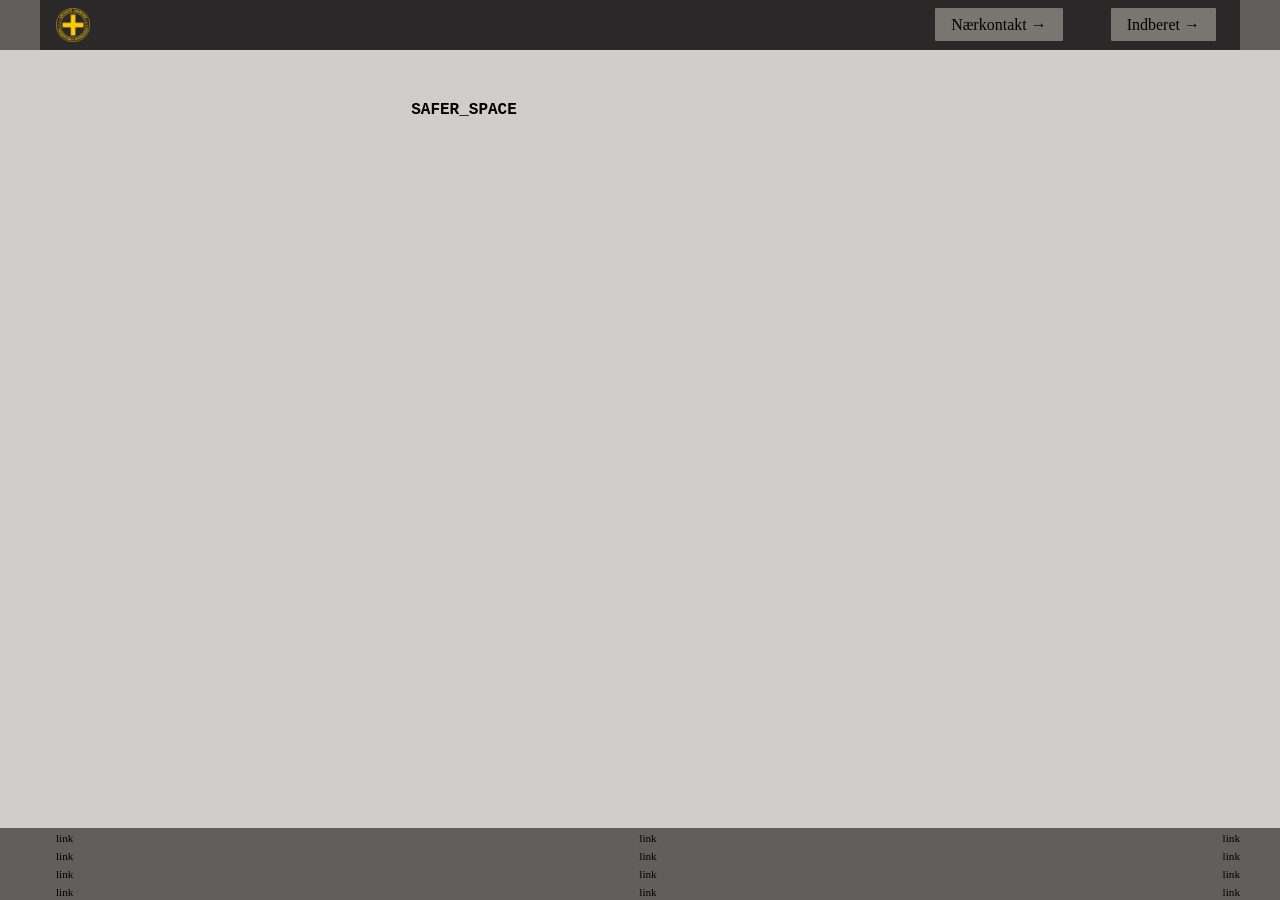
==== index.html @ 5612ad11 "Add files via upload" ====
<!DOCTYPE html>
<html lang="da">

<head>
  <meta charset="UTF-8">
  <meta name="viewport" content="width=device-width, initial-scale=1.0">
  <link rel="stylesheet" href="css/custom.css">
  <link rel="stylesheet" href="css/fonts.css">
  <link rel="stylesheet" href="css/general.css">
  <link rel="stylesheet" href="css/layout.css">
  <link rel="stylesheet" href="css/burger.css">
  <link rel="stylesheet" href="css/cards.css">
  <link rel="stylesheet" href="css/infographic.css">
  <link rel="icon" type="image/png" href="img/fav.png">
  <title>Emergency Site</title>
</head>

<body id="frontpage">
  <header>
    <nav>
      <div id="logotype-wrapper" class="logo">
        <a href="index.html"> <img src="img/ANTIDOTE_LOGO_300x300.png" alt="logo"> </a>
      </div>
      <ul class="menu">
        <li><a class="menuItem" href="instruction.html">Nærkontakt</a></li>
        <li><a class="menuItem" href="register.html">Indberet</a></li>
      </ul>
      <button class="burger">
        <span class="line"></span>
        <span class="line"></span>
        <span class="line"></span>
      </button>
    </nav>
  </header>

  <main>
    <h1>SAFER_SPACE</h1>
  </main>

  <footer>
    <nav>
      <ul>
        <li><a href="#">link</a></li>
        <li><a href="#">link</a></li>
        <li><a href="#">link</a></li>
        <li><a href="#">link</a></li>
      </ul>
      <ul>
        <li><a href="#">link</a></li>
        <li><a href="#">link</a></li>
        <li><a href="#">link</a></li>
        <li><a href="#">link</a></li>
      </ul>
      <ul>
        <li><a href="#">link</a></li>
        <li><a href="#">link</a></li>
        <li><a href="#">link</a></li>
        <li><a href="#">link</a></li>
      </ul>
    </nav>
  </footer>

</body>
<script src="js/burger.js"></script>


</html>
---- css/custom.css ----
:root {
  /* Background color */
  --color-bg: #cfceca;

  /* Header background color */
  --color-head-bg: #625e5c;

  /* Logotype */
  --color-logotype-bg: #2a2828;
  --color-text-logotype: #c1bfb8;
  --font-logotype-size: 1rem;

  /* Global menu */
  --color-menu-bg: #2a2828;
  /* Links */
  --color-link-bg: #78766e;
  --color-link-hover: #fff;
  --color-link-active: #99958f;
  --border-radius-links: 1px;

  /* Headlines (size)*/
  --font-h1-size: 1rem;
  --font-h2-size: 1rem;
  --font-h3-size: 1rem;

  --headline2-size: 1rem;
  --headline3-size: 1rem;
  --font-sub1-size: 1rem;

  /* Headlines (color) */
  --color-headline-bg: #4b4545;

  /* Tekst */
  --color-text: #000;
  --color-text-inverted: #cdccc4;

  /* Andet tekst */
  --followup-text-size: 1rem;

  /*  Margins */
  --margin-head-bottom: 5px;

  /* Borders */
  --border-radius: 5px;

  /* Cards */
  --color-card-bg: #e3e1d8;
  --color-card-bg-inverted: #4d4e4f;
  --color-cta-card-bg: #847f7e;
  --color-cta-card-bg-inverted: #c0bfb9;

  /* Fonts & font weights*/
  --font-family-sans: ui-sans-serif;
  --font-weight-bold: 700;
  --font-weight-medium: 500;
  --font-weight-regular: 300;
  --font-weight-light: 200;

  /* Infographics background colors*/
  --color-info-bg: #676161;
}
---- css/fonts.css ----
@font-face {
  font-family: "Rubik";
  src: url("../fonts/Rubik-VariableFont_wght.woff2") format("woff2-variations"),
    url("/fonts/Rubik-Regular.woff") format("woff");
  font-weight: 200 700;
  font-style: normal;
}
---- css/general.css ----
* {
  margin: 0;
  padding: 0;
  box-sizing: border-box;
}
body {
  font-family: var(--font-family-sans);
  color: var(--color-text);
  background-color: var(--color-bg);
}
header {
  height: min-content;
  background-color: var(--color-head-bg);
}

.logo {
  max-width: 50px;
  max-height: 50px;
}

#main-disclamer {
  height: 225px;
  background-color: var(--color-head-bg);
  display: flex;
  justify-content: flex-start;
  align-items: center;
  padding-left: 2rem;
  padding-bottom: 2%;
  margin-bottom: var(--margin-head-bottom);
}
#main-disclamer-content {
  display: flex;
  column-gap: 1rem;
}
main section {
  padding: 20px;
  border-radius: var(--border-radius);
}
h1 {
  font-size: var(--font-h1-size);
  font-weight: var(--font-weight-bold);
  color: black;
  margin: 5px 0;
  line-height: 1.3rem;
  text-align: center;
  font-family: "Courier New", Courier, monospace;
  margin-top: 50px;
}

#instruction h1,
#register h1 {
  margin: 40px 0 20px 0;
  padding: 15px 30px;
  background-color: var(--color-head-bg);
  font-size: var(--font-h2-size);
}
#instruction p {
  grid-column: 1/-1;
  margin-bottom: 20px;
  font-size: var(--font-h2-size);
  line-height: 1.5rem;
}
.sub {
  font-size: var(--font-sub1-size);
  font-weight: var(--font-weight-light);
  color: var(--color-text-inverted);
}
h2 {
  font-size: var(--headline2-size);
}
h3 {
  font-size: var(--headline3-size);
}
main > h1 {
  width: calc(80% - 6rem);
}
/* NAVIGATION STRUCTURES */
header > nav {
  height: 100%;
  background-color: var(--color-menu-bg);
}
nav ul {
  list-style: none;
}
a {
  font-family: var(--font-family-sans);
}
nav a {
  text-decoration: none;
  color: var(--color-text);
}
/* Måske skal du lave en ny regel for logotype-wrapper, når du har lavet din logotype */

/* logo */

.logo {
  flex: 0 0 auto;
}

#logotype-wrapper {
  background-color: var(--color-logotype-bg);
  display: flex;
  justify-content: flex-start;
  align-items: center;
  height: 3.6rem;
}

#logotype-wrapper > a {
  display: flex;
  align-items: center;
  height: 100%;
  width: max-content;
  margin-left: 1rem;
}

#logotype-wrapper img {
  display: block;
  height: 2.4rem;
  width: auto;
  max-width: 100%;
  object-fit: contain;
}

/* Global menu */
header nav li a {
  margin: 1.5rem;
  background-color: var(--color-link-bg);
  color: var(--color-text);
  font-size: var(--followup-text-size);
  padding: 0.5rem 1rem;
  border-radius: var(--border-radius-links);
}
/* Pilen efter menu-tekst */
header > nav li > a:after {
  content: " \2192";
}
/* Global menu hover effekt - Lav den om til det, du synes */
nav a:hover {
  background-color: var(--color-link-hover);
}
nav a:active {
  background-color: var(--color-link-active);
}

/* FOOTER */
footer {
  background-color: var(--color-head-bg);
}

footer a {
  font-size: 0.7rem;
}
---- css/layout.css ----
/* LAYOUT FOR MAIN CONTENT */
body {
  display: grid;
  grid-template-rows: auto 1fr auto;
  min-height: 100vh;
  margin: 0 auto;
}
main {
  display: grid;
  row-gap: 1rem;
}
main > *:not(:first-child) {
  margin: 0 1rem;
}
main {
  grid-template-rows: min-content min-content 1fr min-content;
}
#instruction main {
  grid-template-rows: min-content min-content min-content 1fr min-content;
}
/* LAYOUT FOR HEADER AND FOOTER */
footer {
  display: grid;
  grid-template-columns: 1fr minmax(300px, 1200px) 1fr;
}

header {
  grid-row: 1;
  display: grid;
  grid-template-columns: 1fr minmax(300px, 1200px) 1fr;
}
header nav,
footer nav {
  grid-column: 2 / 3;
  display: flex;
  justify-content: space-between;
  align-items: center;
}
header nav > * {
  flex: 1;
}
nav ul {
  display: flex;
  justify-content: flex-end;
  align-items: center;
}
header ul {
  height: 100%;
  width: clamp(175px, 50%, 300px);
}
footer ul {
  flex-direction: column;
  padding-left: 1rem;
}

/* LAYOUT FOR SECTIONS */

@media (width > 600px) {
  #instruction > main,
  #register > main {
    grid-template-columns: 5fr 3fr;
    grid-template-rows: auto auto 1fr auto;
  }

  .qr {
    order: 1;
  }

  h1 {
    grid-column: 1 / -1;
  }
}
---- css/burger.css ----
.burger {
  width: 30px;
  height: 20px;
  cursor: pointer;
}

.burger .line {
  display: block;
  width: 100%;
  height: 2px;
  background-color: rgb(255, 217, 0);
  margin-bottom: 5px;
  transition: 0.2s linear;
}
.burger {
  display: none;
}
@media screen and (width < 800px) {
  .menu {
    display: none;
  }
  .logo {
    flex: 0 0 50vw;
  }
  .burger {
    display: block;
    background-color: transparent;
    border: 0;
    flex: 0 0 auto;
    margin: 0 20px;
  }
  .burger.active .line:nth-child(1) {
    transform: rotate(45deg) translate(5px, 5px);
    transition: 0.2s linear;
  }
  .burger.active .line:nth-child(2) {
    opacity: 0;
    transition: 0.15s linear;
  }
  .burger.active .line:nth-child(3) {
    transform: rotate(-45deg) translate(5px, -5px);
    transition: 0.2s linear;
  }
  nav.active .menu {
    display: block;
    background-color: var(--color-menu-bg);
    position: absolute;
    top: 3.6rem;
    right: 0;
    width: clamp(200px, 50vw, 400px);
    z-index: 1;
    opacity: 0.8;
  }
  header > nav li > a:after {
    content: "";
  }
  nav.active .menu li {
    margin: 40px 20px;
    text-align: right;
  }
  nav.active .menu a {
    font-size: 24px;
  }
}
---- css/cards.css ----
.daily_card {
  background-color: var(--color-card-bg);
  display: grid;
  grid-template-columns: 3fr 5fr;
  gap: 10px;
  padding: 40px 0 40px 20px;
  border-radius: var(--border-radius);
  height: minmax(200px, min-content);
}
.daily_text {
  display: grid;
  grid-template-rows: repeat(3, min-content);
  gap: 10px;
}
.daily_text h2 {
  background-color: var(--color-headline-bg);
  color: var(--color-text-inverted);
  padding: calc(1.1rem / 1.5) 0 calc(1.1rem / 2) 1rem;
  margin: 0 0 0.5rem 0;
}
.daily_text p {
  padding-right: 2rem;
  margin: 0 0 1rem 0;
}
.daily_text .cta_btn {
  justify-self: left;
  width: 80%;
}
.daily_img {
  width: 100%;
  height: 100%;
  object-fit: cover;
}
.news_card {
  background-color: var(--color-card-bg);
  display: grid;
  gap: 0.4rem;
  padding: 1rem 0;
  height: minmax(300px, min-content);
}
.news_card:nth-child(2n) {
  background-color: var(--color-card-bg-inverted);
}
.news_card > * {
  padding: 0 1rem;
}
.news_card h3 {
  margin: 0.5rem 0 0 0;
}
.news_card p {
  margin: 0 0 1rem 0;
}
.news_card:first-child:before {
  content: "BREAKING NEWS";
  background-color: var(--color-headline-bg);
  color: var(--color-text);
  font-size: var(--font-h3-size);
  font-weight: var(--font-weight-medium);
  text-align: center;
  line-height: 1rem;
  padding: calc(1.1rem / 1.5) 0 calc(1.1rem / 2) 0;
}
.news_card:first-child {
  border-radius: var(--border-radius) var(--border-radius) 0 0;
}
.news_card:last-child {
  border-radius: 0 0 var(--border-radius) var(--border-radius);
}

.news_card .cta_btn {
  justify-self: center;
}
.cta_btn {
  display: inline-block;
  padding: 0.4rem 1rem;
  background-color: var(--color-cta-card-bg);
  color: var(--color-text-inverted);
  text-decoration: none;
  width: max-content;
  border-radius: var(--border-radius);
}
.news_card .cta_btn {
  background-color: var(--color-cta-card-bg);
}
.news_card:nth-of-type(2n) .cta_btn {
  background-color: var(--color-cta-card-bg-inverted);
  color: var(--color-text);
}
.cta_btn:after {
  content: "\2192";
  margin-left: 1rem;
}
---- css/infographic.css ----
#head-txt {
  fill: rgb(54, 54, 54);
}
.info-graphic,
.info-text {
  background-color: var(--color-info-bg);
  padding: 20px 0;
}
.info-graphic {
  border-radius: 0;
  margin: 60px auto 80px auto;
}
.info-text h2 {
  line-height: 3rem;
  text-align: center;
  background-color: var(--color-headline-bg);
  color: var(--color-text);
  margin-bottom: 1rem;
}
.info-text h3 {
  font-size: 0.8rem;
  line-height: 0.8rem;
  font-weight: 600;
  margin: 0;
  padding: 0;
}
.info-text > *:not(:first-child) {
  margin: 0 clamp(1rem, 10%, 7rem);
}
.info-text p {
  font-size: 0.8rem;
  line-height: 1.3;
  margin: 0 0 1.2rem 0;
  padding: 0;
}
.info-box {
  padding: 1.5rem 1rem 0.5rem 1rem;
  background-color: var(--color-card-bg);
}
.info-box:nth-of-type(2n) {
  background-color: var(--color-card-bg-inverted);
}

/* Awabs custom infographix */

.info-graphic {
  display: flex;
  justify-content: center;
  align-items: center;
  margin: 60px auto 80px auto;
  padding: 20px;
}

.infographic_img {
  display: block;
  width: 100%;
  max-width: 520px;
  height: auto;
  object-fit: contain;
}

/* js main infographic styling */
#ringtone {
  cursor: pointer;
}

#won {
  transition:
    transform 0.3s ease,
    background-color 0.3s ease,
    box-shadow 0.3s ease;
}

#won.active {
  background-color: rgba(246, 146, 32, 0.12);
  box-shadow: 0 0 0 2px #f69220 inset;
  border-radius: 12px;
  transform: scale(1.01);
}

/* BODY CSS */

/* clickable parts */
#head,
#chest {
  cursor: pointer;
}

/* keep the base body black */
/* base state: everything starts black */
#won svg path {
  fill: rgb(255, 187, 0);
  transition:
    fill 0.2s ease,
    opacity 0.2s ease;
}

/* lips hidden by default */
#lips path {
  opacity: 0;
}

/* head click -> original SVG head color */
#head.active-head path {
  fill: #ed2024;
}

/* chest click -> original SVG chest color */
#chest.active-chest path {
  fill: #9e1f63;
}

/* show lips when head is clicked */
#lips.visible-lips path {
  opacity: 1;
  fill: #662d91;
}
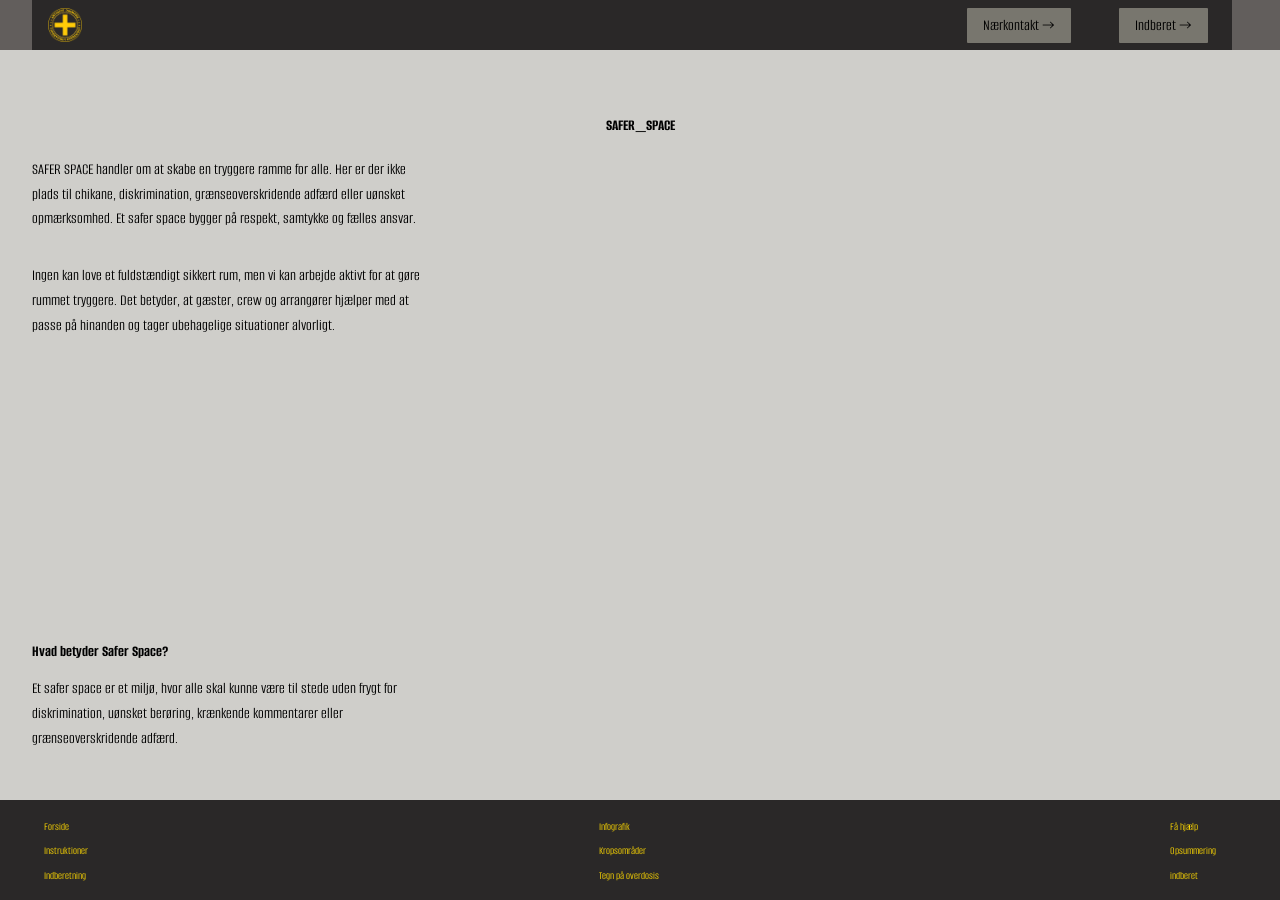
==== commit ba079b39: "Add files via upload" ====
--- a/index.html
+++ b/index.html
@@ -35,27 +35,43 @@
 
   <main>
     <h1>SAFER_SPACE</h1>
+    <p>
+      SAFER SPACE handler om at skabe en tryggere ramme for alle. Her er der ikke plads til chikane, diskrimination,
+      grænseoverskridende adfærd eller uønsket opmærksomhed. Et safer space bygger på respekt, samtykke og fælles
+      ansvar.
+    </p>
+
+    <p>
+      Ingen kan love et fuldstændigt sikkert rum, men vi kan arbejde aktivt for at gøre rummet tryggere. Det betyder, at
+      gæster, crew og arrangører hjælper med at passe på hinanden og tager ubehagelige situationer alvorligt.
+    </p>
+
+    <h2>Hvad betyder Safer Space?</h2>
+    <p>
+      Et safer space er et miljø, hvor alle skal kunne være til stede uden frygt for diskrimination, uønsket berøring,
+      krænkende kommentarer eller grænseoverskridende adfærd.
+    </p>
+
   </main>
 
   <footer>
-    <nav>
+    <nav aria-label="Footer navigation">
       <ul>
-        <li><a href="#">link</a></li>
-        <li><a href="#">link</a></li>
-        <li><a href="#">link</a></li>
-        <li><a href="#">link</a></li>
+        <li><a href="index.html">Forside</a></li>
+        <li><a href="instruction.html">Instruktioner</a></li>
+        <li><a href="register.html">Indberetning</a></li>
       </ul>
+
       <ul>
-        <li><a href="#">link</a></li>
-        <li><a href="#">link</a></li>
-        <li><a href="#">link</a></li>
-        <li><a href="#">link</a></li>
+        <li><a href="instruction.html#won">Infografik</a></li>
+        <li><a href="instruction.html#ringtone">Kropsområder</a></li>
+        <li><a href="instruction.html#efficiency">Tegn på overdosis</a></li>
       </ul>
+
       <ul>
-        <li><a href="#">link</a></li>
-        <li><a href="#">link</a></li>
-        <li><a href="#">link</a></li>
-        <li><a href="#">link</a></li>
+        <li><a href="register.html#webform">Få hjælp</a></li>
+        <li><a href="register.html#form-summary">Opsummering</a></li>
+        <li><a href="register.html#form-section">indberet</a></li>
       </ul>
     </nav>
   </footer>
--- a/css/custom.css
+++ b/css/custom.css
@@ -1,6 +1,7 @@
 :root {
   /* Background color */
   --color-bg: #cfceca;
+  --color-accent-yellow: rgb(255, 217, 0);
 
   /* Header background color */
   --color-head-bg: #625e5c;
@@ -50,7 +51,7 @@
   --color-cta-card-bg-inverted: #c0bfb9;
 
   /* Fonts & font weights*/
-  --font-family-sans: ui-sans-serif;
+  --font-family-sans: "Alumni Sans", Arial, sans-serif;
   --font-weight-bold: 700;
   --font-weight-medium: 500;
   --font-weight-regular: 300;
--- a/css/fonts.css
+++ b/css/fonts.css
@@ -1,7 +1,15 @@
 @font-face {
-  font-family: "Rubik";
-  src: url("../fonts/Rubik-VariableFont_wght.woff2") format("woff2-variations"),
-    url("/fonts/Rubik-Regular.woff") format("woff");
-  font-weight: 200 700;
+  font-family: "Alumni Sans";
+  src: url("../fonts/AlumniSans-VariableFont_wght.woff") format("woff");
   font-style: normal;
+  font-weight: 100 900;
+  font-display: swap;
 }
+
+@font-face {
+  font-family: "Alumni Sans";
+  src: url("../fonts/AlumniSans-Italic-VariableFont_wght.woff") format("woff");
+  font-style: italic;
+  font-weight: 100 900;
+  font-display: swap;
+}
--- a/css/general.css
+++ b/css/general.css
@@ -3,6 +3,20 @@
   padding: 0;
   box-sizing: border-box;
 }
+
+body,
+button,
+input,
+select,
+textarea {
+  font-family: var(--font-family-sans);
+}
+
+p {
+  margin: 0 0 1rem 0;
+  line-height: 1.55;
+}
+
 body {
   font-family: var(--font-family-sans);
   color: var(--color-text);
@@ -11,6 +25,11 @@
 header {
   height: min-content;
   background-color: var(--color-head-bg);
+  font-family: var(--font-family-sans);
+}
+
+nav {
+  font-family: var(--font-family-sans);
 }
 
 .logo {
@@ -36,6 +55,11 @@
   padding: 20px;
   border-radius: var(--border-radius);
 }
+
+main p {
+  max-width: 65ch;
+}
+
 h1 {
   font-size: var(--font-h1-size);
   font-weight: var(--font-weight-bold);
@@ -43,7 +67,7 @@
   margin: 5px 0;
   line-height: 1.3rem;
   text-align: center;
-  font-family: "Courier New", Courier, monospace;
+  font-family: var(--font-family-sans);
   margin-top: 50px;
 }
 
@@ -54,12 +78,7 @@
   background-color: var(--color-head-bg);
   font-size: var(--font-h2-size);
 }
-#instruction p {
-  grid-column: 1/-1;
-  margin-bottom: 20px;
-  font-size: var(--font-h2-size);
-  line-height: 1.5rem;
-}
+
 .sub {
   font-size: var(--font-sub1-size);
   font-weight: var(--font-weight-light);
@@ -73,6 +92,7 @@
 }
 main > h1 {
   width: calc(80% - 6rem);
+  margin-inline: auto;
 }
 /* NAVIGATION STRUCTURES */
 header > nav {
@@ -144,9 +164,17 @@
 
 /* FOOTER */
 footer {
-  background-color: var(--color-head-bg);
+  background-color: var(--color-menu-bg);
 }
 
-footer a {
+footer a,
+footer a:visited {
   font-size: 0.7rem;
+  color: rgb(255, 217, 0);
+  display: inline-block;
+  overflow-wrap: anywhere;
 }
+
+footer nav {
+  padding: 1rem 0;
+}
--- a/css/layout.css
+++ b/css/layout.css
@@ -5,12 +5,21 @@
   min-height: 100vh;
   margin: 0 auto;
 }
+
+p {
+  margin: 0 0 1rem 0;
+  line-height: 1.55;
+}
+
 main {
   display: grid;
   row-gap: 1rem;
+  padding-top: 1rem;
+  padding-bottom: 2rem;
 }
-main > *:not(:first-child) {
-  margin: 0 1rem;
+
+main > * {
+  margin-inline: clamp(1rem, 4vw, 2rem);
 }
 main {
   grid-template-rows: min-content min-content 1fr min-content;
@@ -19,38 +28,70 @@
   grid-template-rows: min-content min-content min-content 1fr min-content;
 }
 /* LAYOUT FOR HEADER AND FOOTER */
-footer {
+footer,
+header {
   display: grid;
-  grid-template-columns: 1fr minmax(300px, 1200px) 1fr;
+  grid-template-columns: clamp(0.75rem, 4vw, 2rem) minmax(0, 1200px) clamp(
+      0.75rem,
+      4vw,
+      2rem
+    );
 }
 
 header {
   grid-row: 1;
-  display: grid;
-  grid-template-columns: 1fr minmax(300px, 1200px) 1fr;
 }
-header nav,
-footer nav {
+
+header nav {
   grid-column: 2 / 3;
   display: flex;
   justify-content: space-between;
   align-items: center;
 }
+
+footer nav {
+  grid-column: 2 / 3;
+  display: grid;
+  grid-template-columns: 1fr;
+  gap: 0.75rem;
+  align-items: start;
+  padding: 1rem 0;
+}
+
 header nav > * {
   flex: 1;
 }
+
 nav ul {
   display: flex;
   justify-content: flex-end;
   align-items: center;
 }
+
 header ul {
   height: 100%;
   width: clamp(175px, 50%, 300px);
 }
+
 footer ul {
-  flex-direction: column;
-  padding-left: 1rem;
+  display: grid;
+  gap: 0.35rem;
+  justify-content: start;
+  padding-inline: 0.75rem 1rem;
+  margin: 0;
+}
+
+footer li {
+  max-width: 100%;
+}
+
+footer li {
+  max-width: 100%;
+}
+
+footer a {
+  display: inline-block;
+  overflow-wrap: anywhere;
 }
 
 /* LAYOUT FOR SECTIONS */
@@ -69,4 +110,17 @@
   h1 {
     grid-column: 1 / -1;
   }
+
+  footer nav {
+    display: flex;
+    justify-content: space-between;
+    align-items: flex-start;
+    grid-template-columns: repeat(3, minmax(0, 1fr));
+    column-gap: 1rem;
+  }
+
+  footer ul {
+    display: grid;
+    gap: 0.35rem;
+  }
 }
--- a/css/burger.css
+++ b/css/burger.css
@@ -1,17 +1,28 @@
 .burger {
-  width: 30px;
-  height: 20px;
+  width: 34px;
+  height: 24px;
   cursor: pointer;
+  position: relative;
+  z-index: 20;
+  background: transparent;
+  border: 0;
+  padding: 0;
 }
 
 .burger .line {
   display: block;
   width: 100%;
-  height: 2px;
-  background-color: rgb(255, 217, 0);
+  height: 3px;
+  background-color: var(--color-accent-yellow);
+  border-radius: 999px;
   margin-bottom: 5px;
   transition: 0.2s linear;
 }
+
+.burger .line:last-child {
+  margin-bottom: 0;
+}
+
 .burger {
   display: none;
 }
@@ -19,9 +30,11 @@
   .menu {
     display: none;
   }
+
   .logo {
     flex: 0 0 50vw;
   }
+
   .burger {
     display: block;
     background-color: transparent;
@@ -29,18 +42,22 @@
     flex: 0 0 auto;
     margin: 0 20px;
   }
+
   .burger.active .line:nth-child(1) {
     transform: rotate(45deg) translate(5px, 5px);
     transition: 0.2s linear;
   }
+
   .burger.active .line:nth-child(2) {
     opacity: 0;
     transition: 0.15s linear;
   }
+
   .burger.active .line:nth-child(3) {
     transform: rotate(-45deg) translate(5px, -5px);
     transition: 0.2s linear;
   }
+
   nav.active .menu {
     display: block;
     background-color: var(--color-menu-bg);
@@ -49,15 +66,18 @@
     right: 0;
     width: clamp(200px, 50vw, 400px);
     z-index: 1;
-    opacity: 0.8;
+    opacity: 0.95;
   }
+
   header > nav li > a:after {
     content: "";
   }
+
   nav.active .menu li {
     margin: 40px 20px;
     text-align: right;
   }
+
   nav.active .menu a {
     font-size: 24px;
   }
--- a/css/infographic.css
+++ b/css/infographic.css
@@ -7,9 +7,23 @@
   padding: 20px 0;
 }
 .info-graphic {
+  display: flex;
+  justify-content: center;
+  align-items: center;
   border-radius: 0;
-  margin: 60px auto 80px auto;
+  margin: 1.5rem auto 2rem auto;
+  padding: 1rem;
+  max-width: min(100%, 32rem);
 }
+
+#won svg {
+  display: block;
+  height: clamp(220px, 34vh, 280px);
+  width: auto;
+  max-width: 100%;
+  margin-inline: auto;
+}
+
 .info-text h2 {
   line-height: 3rem;
   text-align: center;
@@ -27,12 +41,7 @@
 .info-text > *:not(:first-child) {
   margin: 0 clamp(1rem, 10%, 7rem);
 }
-.info-text p {
-  font-size: 0.8rem;
-  line-height: 1.3;
-  margin: 0 0 1.2rem 0;
-  padding: 0;
-}
+
 .info-box {
   padding: 1.5rem 1rem 0.5rem 1rem;
   background-color: var(--color-card-bg);
@@ -115,3 +124,17 @@
   opacity: 1;
   fill: #662d91;
 }
+
+@media (width < 600px) {
+  .info-graphic {
+    margin: 1rem auto 1.5rem auto;
+    padding: 0.75rem;
+    max-width: min(100%, 20rem);
+  }
+
+  #won svg {
+    height: min(32vh, 220px);
+    width: auto;
+    max-width: 100%;
+  }
+}
